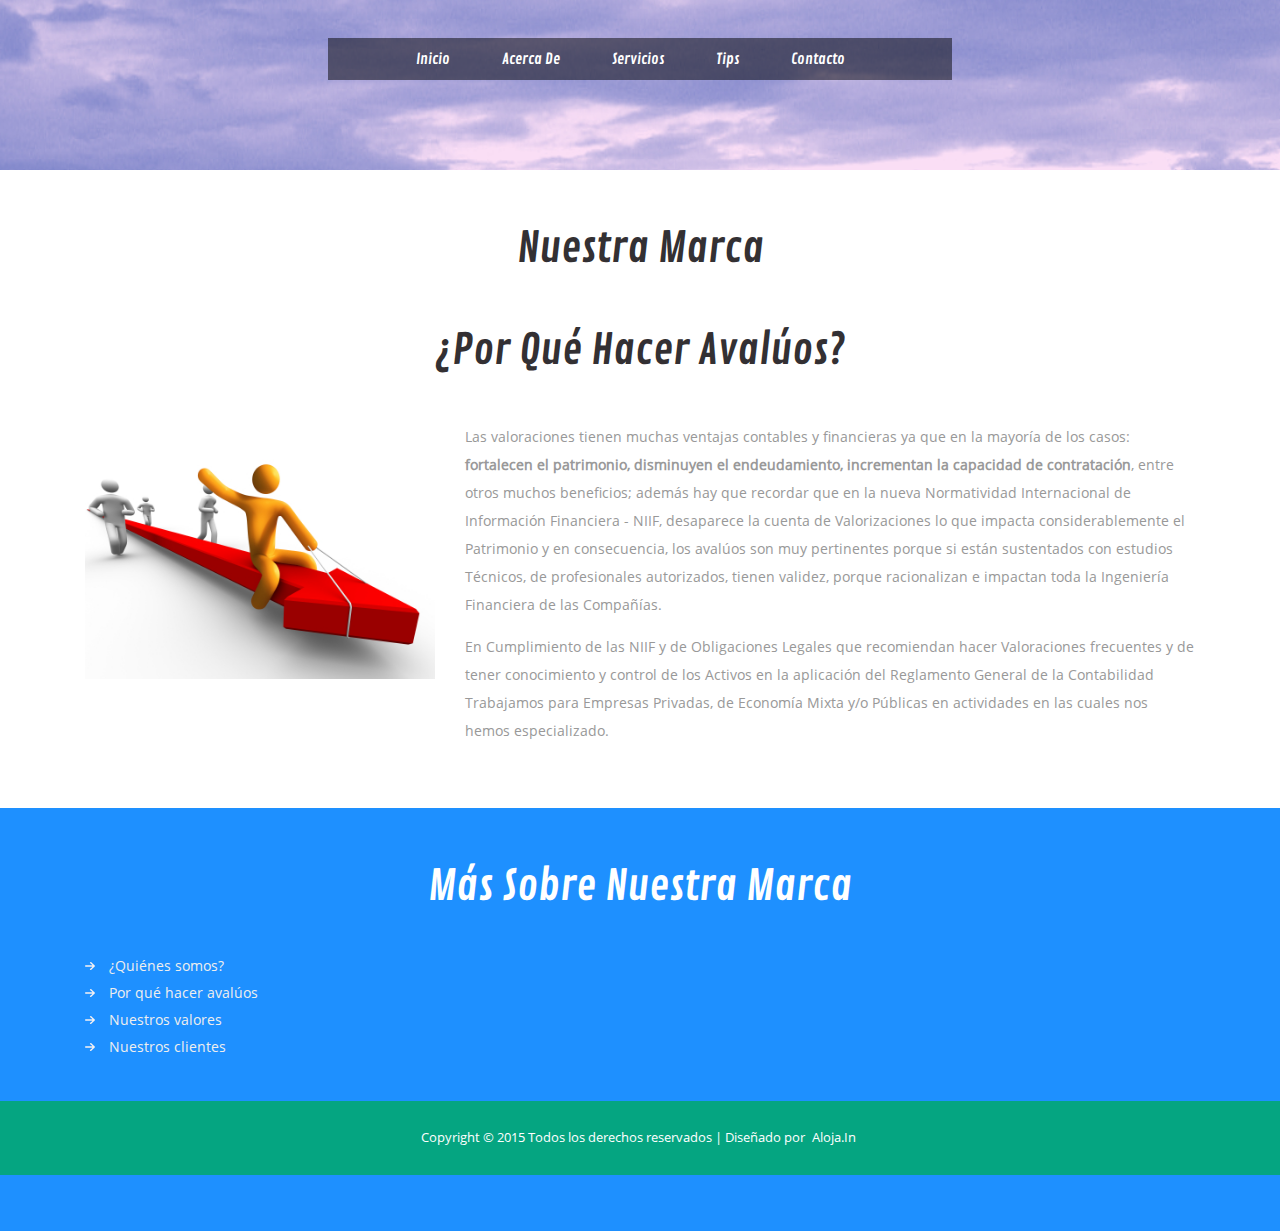
==== avaluos.html @ 88e4b53f "ingenieria financiera 9 febrero 2017" ====
<!--
Au<!--
Author: Felipe Orozco
Author e-mail: felipe@aloja.in
-->
<!DOCTYPE HTML>
<html>
<head>
<title>Avaluos e Ingenieria Financiera | Nuestra Marca :: Sitio Web</title>
<link href="css/bootstrap.css" rel="stylesheet" type="text/css" media="all">
<link href="css/style.css" rel="stylesheet" type="text/css" media="all" />
<meta name="viewport" content="width=device-width, initial-scale=1">
<meta http-equiv="Content-Type" content="text/html; charset=utf-8" />
<meta name="keywords" content="Avaluos, Ingenieria, Financiera, Avaluo, Avalúos, Avalúo, avalúo, avaluo,
Smartphone Compatible web template, free webdesigns for Nokia, Samsung, LG, SonyErricsson, Motorola web design" />
<script type="application/x-javascript"> addEventListener("load", function() { setTimeout(hideURLbar, 0); }, false); function hideURLbar(){ window.scrollTo(0,1); } </script>
<script src="js/jquery-1.8.3.min.js"></script>
<!---- start-smoth-scrolling---->
<script type="text/javascript" src="js/move-top.js"></script>
<script type="text/javascript" src="js/easing.js"></script>
 <script type="text/javascript">
		jQuery(document).ready(function($) {
			$(".scroll").click(function(event){		
				event.preventDefault();
				$('html,body').animate({scrollTop:$(this.hash).offset().top},1200);
			});
		});
	</script>
<!---End-smoth-scrolling---->
</head>
<body>
	<div class="header">
		<div class="container">
			<div class="header-top">
				<div class="logo">
					<a href="index.html"><br></a>
				</div>
				<div class="top-menu">
					<span class="menu"><img src="images/nav.png" alt=""/> </span>
							<style type="text/css">
			
			* {
				margin:0px;
				padding:0px;
			}
			
			#header {
				margin:auto;
				width:500px;
				font-family:Arial, Helvetica, sans-serif;
			}
			
			ul, ol {
				list-style:none;
			}
			
			.nav {
				width:500px; /*Le establecemos un ancho*/
				margin:0 auto; /*Centramos automaticamente*/
			}
 
			.nav > li {
				float:left;
			}
			
			.nav li a {
				background-color:rgba(0,0,0,0);
				text-decoration:none;
				padding:10px 12px;
				display:block;
			}
			
			.nav li a:hover {
				background-color:rgba(0,0,0,0);
			}
			
			.nav li ul {
				display:none;
				position:absolute;
				min-width:140px;
			}
			
			.nav li:hover > ul {
				display:flex;
			}
			
			.nav li ul li {
				position:relative;
			}
			
			.nav li ul li ul {
				right:-140px;
				top:0px;
			}
			
		</style>		
			<nav style="background-color: rgba(0,0,0,0.5)"> <!-- Aqui estamos iniciando la nueva etiqueta nav -->
				<ul class="nav">
					<li><a href="index.html">Inicio</a></li>
					<li><a href="nosotros.html">Acerca de</a>
						<ul style="background-color: rgba(0,0,0,0.5)">
							<li><a href="nosotros.html">¿Quiénes somos?</a></li>
							<li><a href="avaluos.html">Por qué hacer avalúos</a></li>
							<li><a href="valores.html">Nuestros valores</a></li>
							<li><a href="clientes.html">Nuestros clientes</a>
							</li>
						</ul>
					</li>
					<li><a href="">Servicios</a>
						<ul style="background-color: rgba(0,0,0,0.5)">
							<li><a href="inmuebles.html">Avalúo de bienes inmuebles</a></li>
							<li><a href="NIIF.html">Avalúos bajo NIIF</a></li>
							<li><a href="tangibles.html">Avalúo de tangibles</a></li>
							<li><a href="intangibles.html">Avalúo de intangibles</a></li>
							<li><a href="consultoria.html">Asesoría y consultoría en Ingeniería financiera</a></li>
						</ul>
					</li>
					<li><a href="tips.html">Tips</a></li>
					<li><a href="contact.html">Contacto</a></li>
				</ul>
			</nav>
				</div>	
				<!--script-nav-->
						 <script>
						 $("span.menu").click(function(){
						 $(".top-menu ul").slideToggle("slow" , function(){
						 });
						 });
						 </script>
					<div class="clearfix"></div>
				</div>
				</div>
					 <!-- Slider-starts-Here -->
	 <script src="js/responsiveslides.min.js"></script>
	 <script>
		$(function () {
		  $("#slider").responsiveSlides({
			auto:true,
			nav: false,
			speed: 500,
			namespace: "callbacks",
			pager:true,
		  });
		});
		
	   </script>
	<div class="banner">		  			
		<div class="bnr2">						  
	   </div>			 
</div>
	 </div>
	<!--services-->
		<div class="content">
			<div class="services">
				<div class="container">
					<h3>Nuestra Marca</h3>	
				</div>	
			</div>	
				<div class="professional">
					<div class="container">
						<h3>¿Por qué hacer avalúos?</h3>
							<div class="professional-grids">
   								 <div class="col-md-4 professional-grid">
								<img src="images/s6.jpg" class="img-responsive" alt="" />
   								</div>
   							<div class="col-md-8 professional-grid1">
   								<h4></h4>
   								<p>Las valoraciones tienen muchas ventajas contables y financieras ya que en la mayoría de los casos: <strong>fortalecen el patrimonio, disminuyen el  endeudamiento, incrementan la capacidad de contratación</strong>, entre otros muchos beneficios; además hay que recordar que en la nueva Normatividad Internacional de Información Financiera - NIIF, desaparece la cuenta de Valorizaciones lo que impacta considerablemente el Patrimonio y en consecuencia, los avalúos son muy pertinentes porque si están sustentados con estudios Técnicos, de profesionales autorizados, tienen validez, porque racionalizan e impactan toda la Ingeniería Financiera de las Compañías.</p>
   								<p>En Cumplimiento de las NIIF y de Obligaciones Legales que recomiendan hacer Valoraciones frecuentes y de tener conocimiento y control de los Activos en la aplicación del Reglamento General de la Contabilidad Trabajamos para  Empresas Privadas, de Economía Mixta y/o Públicas en actividades en las cuales nos hemos especializado.</p>
   							</div>
   					<div class="clearfix"> </div>
   				</div>
   			</div>	
		</div>	
		<div class="service-list">
			<div class="container">
				<h3>Más sobre nuestra marca</h3>
					<div class="service-grids">
						<div class="col-md-4 ser-list">
						<ul>
							<li><a href="nosotros.html">¿Quiénes somos?</a></li>
							<li><a href="avaluos.html">Por qué hacer avalúos</a></li>
							<li><a href="valores.html">Nuestros valores</a></li>
							<li><a href="clientes.html">Nuestros clientes</a>
						</ul>
						<div class="clearfix"></div>
					</div>
				</div>
			</div>
			<br>
			<br>
				<!--footer-->
					<div class="footer-section">
						<div class="container">
							<div class="footer-top">
								<p>Copyright &copy; 2015 <span></span> Todos los derechos reservados | Diseñado por <a href="http://aloja.in">Aloja.in</a></p>
							</div>
							<script type="text/javascript">
						$(document).ready(function() {
							/*
							var defaults = {
					  			containerID: 'toTop', // fading element id
								containerHoverID: 'toTopHover', // fading element hover id
								scrollSpeed: 1200,
								easingType: 'linear' 
					 		};
							*/
							
							$().UItoTop({ easingType: 'easeOutQuart' });
							
						});
					</script>
				<a href="#" id="toTop" style="display: block;"> <span id="toTopHover" style="opacity: 1;"> </span></a>
				</div>
			</div>
</body>
</html>
---- css/style.css ----
/*--
Author: W3layouts
Author URL: http://w3layouts.com
License: Creative Commons Attribution 3.0 Unported
License URL: http://creativecommons.org/licenses/by/3.0/
--*/
@font-face {
    font-family: 'ContrailOne-Regular';
    src:url(../fonts/ContrailOne-Regular.ttf) format('truetype');
}
@font-face {
    font-family: 'OpenSans-Regular';
    src:url(../fonts/OpenSans-Regular.ttf) format('truetype');
}
body a{
    transition:0.5s all;
	-webkit-transition:0.5s all;
	-moz-transition:0.5s all;
	-o-transition:0.5s all;
	-ms-transition:0.5s all;
}
input[type="button"]{
	transition:0.5s all;
	-webkit-transition:0.5s all;
	-moz-transition:0.5s all;
	-o-transition:0.5s all;
	-ms-transition:0.5s all;
}

h1,h2,h3,h4,h5,h6{
	padding:0 0;
	margin:0 0;
}
p{
	padding:0 0;
	margin:0 0;
}
ul{
	padding:0 0;
	margin:0 0;	
}
body{
	padding:0 0;
	margin:0 0; 
	font-family: 'OpenSans-Regular'
}
.header {
    position: relative;
}
.header-top {
    position: absolute;
    z-index: 99;
    top: 2%;
    left: 8%;
	width: 84%;
}
.logo {
  float: left;
  width: 21%;
}
.logo a {
    font-size: 4em;
    text-decoration: none;
    text-transform: capitalize;
    color: #fff;
    font-family: 'ContrailOne-Regular';
}
.top-menu {
   float:left;
   margin-top: 2.5em;
   width: 58%;
   margin-right: 5%;
 }
 .btn-default:hover, .btn-default:focus, .btn-default.focus, .btn-default:active, .btn-default.active, .open > .dropdown-toggle.btn-default {
    background-color: inherit;
    border: none;
  outline:none;
}

.top-menu ul li {
  display: inline-block;
  margin: 0 1em;
 }
.top-menu ul li a:hover {
	color: #05a581;
}
span.menu {
  display: none;
}
.top-menu ul li  a{
  text-transform: capitalize;
  font-size: 1.1em;
  color: #fff;
  text-decoration: none;
  font-family: 'ContrailOne-Regular';
}
.top-menu ul li a.active {
  color: #05a581;
}
.search{
	float: right;
    position: relative;
    width: 17%;
    border:none;
    margin: 30px 0em 0 0;
}
.search input[type="text"] {
	outline: none;
	padding:6px 15px 6px 9px;
	background: none;
	width: 84%;
	border: none;
	font-size:1em;
	color:#333033;	
	float: left;
	background:#fff;
}
.search input[type="submit"] {
	width: 39px;
    height: 32px;
    background: url(../images/search.png) 1px 3px no-repeat;
    padding: 0px 1px;
    border: none;
    cursor: pointer;
    position: absolute;
    outline: none;
    top: 0px;
    right: 0px;
    background-color: #05a581;
}
/*--- slider-css --*/
.banner1{
	background:url(../images/bnr1.jpg) no-repeat 0px 0px;
	background-size:cover;
	min-height:750px;
}
.banner2{
	background:url(../images/bnr2.jpg) no-repeat 0px 0px;
	background-size:cover;
	min-height:750px;
}
.banner3{
	background:url(../images/bnr3.jpg) no-repeat 0px 0px;
	background-size:cover;
	min-height:750px;
}
.slider {
	position: relative;
}
.rslides {
  position: relative;
  list-style: none;
  overflow: hidden;
  width: 100%;
  padding: 0;
  margin: 0;
  }
.rslides div.slid {
  -webkit-backface-visibility: hidden;
  width: 100%;
  left: 0;
  top: 0;
  }
.rslides img {
  display: block;
  height: auto;
  float: left;
  width: 100%;
  border: 0;
  }
.caption{
	width: 100%;
	margin-top:16em;
}
.caption {
    text-align: center;
    width: 50%;
    margin: 24em auto 0;
}
.caption h3{
    font-size: 3em;
    text-transform: capitalize;
    color: #fff;
    font-family: 'ContrailOne-Regular';
}
.caption p{
	font-size: 1.1em;
    color: #fff;
    line-height: 1.8em;
    padding: 1em 0 2em;
}
.callbacks_tabs a:after {
	content: "\f111";
	font-size: 0;
	font-family: FontAwesome;
	visibility: visible;
	display: block;
	height: 15px;
	width: 15px;
	display: inline-block;
     border-radius: 50%;
	-webkit-border-radius: 50%;
	-moz-border-radius: 50%;
	-o-border-radius: 50%;
	-ms-border-radius: 50%;
	background:#fff;
	border:2px solid#fff;
}
.callbacks_here a:after{
	background:#05a581;
}
.callbacks_tabs a{
	visibility:hidden;
}
.callbacks_tabs li{
	display:inline-block;
	
}
ul.callbacks_tabs.callbacks1_tabs {
	position: absolute;
	bottom: 50px;
	z-index: 999;
	left: 47%;
}
a.button {
    font-size: 1em;
    padding: 0.5em 1em;
    color: #fff;
    text-decoration: none;
    background: #05a581;
	text-transform: capitalize;
}
a.button:hover {
    background: #fff;
    color: #000;
}
.incredible {
    padding: 4em 0;
    text-align: center;
}
.incredible h3 {
    font-size: 3em;
    text-transform: capitalize;
    color: #333033;
   font-family: 'ContrailOne-Regular';
}
.incredible-grids {
    margin-top: 3em;
}
.incredible-grid h4{
	font-size:1.5em;
	text-transform:capitalize;
	margin:0.5em 0; 
	color:#333033;
	font-family: 'ContrailOne-Regular';
}
.incredible-grid p {
    font-size: 1em;
	line-height:1.8em;
	color: #777;
}
.training {
    padding: 0em 0 4em;
}
.training h3 {
    font-size: 3em;
    text-transform: capitalize;
    color: #333033;
   font-family: 'ContrailOne-Regular';
    margin-bottom: 0.5em;
}
.training-grid p {
    font-size: 1em;
	line-height:1.8em;
	color: #777;
	margin-top: 1em;
}
/*--clients--*/
.models {
  padding: 4em 0;
  text-align: center;
    background: #eee;
}
#flexiselDemo1, #flexiselDemo2, #flexiselDemo3 {
	display: none;
}
.clients {
  margin-top: 2em;
}
.models h3 {
	font-size: 3em;
    text-transform: capitalize;
    color: #333033;
	font-family: 'ContrailOne-Regular';
}
.nbs-flexisel-container {
	position: relative;
	max-width: 100%;
}
.nbs-flexisel-ul {
	position: relative;
	width: 9999px;
	margin: 0px;
	padding: 0px;
	list-style-type: none;
	text-align: center;
}
.nbs-flexisel-inner {
	overflow: hidden;
}
.nbs-flexisel-item {
	float: left;
	margin: 0px;
	padding: 0px;
	cursor: pointer;
	position: relative;
	line-height: 0px;
}
.nbs-flexisel-item > img {
	
	cursor: pointer;
	position: relative;
     width:100%;
	height:100%;
}
.event {
    padding:4em 0;
}
.event h3 {
    font-size: 3em;
    text-transform: capitalize;
    color: #333033;
	font-family: 'ContrailOne-Regular';
    margin-bottom: 0.5em;
}
.event-grid p {
    font-size: 1em;
	line-height:1.8em;
	color: #777;
	margin-top: 1em;
}
.specials-section {
  padding: 4em 0;
  background: #222;
}
.specials-section h3 {
	font-size: 3em;
    text-transform: capitalize;
    color: #fff;
	font-family: 'ContrailOne-Regular';
    margin-bottom: 0.5em;
}
.specialsl li {
  list-style: none;
}
.specials1 p {
  font-size: 1em;
  line-height: 2em;
  color: #999;
}
.specials1 ul li{
  list-style-type: none;
   padding: 0.3em 0;
}
.specials1 p a {
    color: #eee;
}
.specials1 ul li  a{
  font-size: 0.965em;
  text-decoration: none;
  line-height: 1.8em;
  color: #999;
  list-style: none;
  padding: 6px 24px;
  background: url(../images/list-arrow.png) no-repeat 0px 10px;
  text-transform: capitalize;
}
.specials1 ul li a:hover {
  color:#05a581;
}
.footer-section{
	padding:2em 0;
	text-align:center;
	background: #05a581;
}
.footer-top p {
	font-size: 0.9em;
	color: #fff;
	font-weight: 400;
}
.footer-top  a {
	font-size: 1em;
	color:#fff;
	font-weight: 400;
	text-transform: capitalize;
}
.footer-top a:hover {
	color: #1B1B1B;
}
.footer-top a {
	margin: 0 0.3em
}
#toTop {
	display: none;
	text-decoration: none;
	position: fixed;
	bottom: 10px;
	right: 10px;
	overflow: hidden;
	width: 48px;
	height: 48px;
	border: none;
	text-indent: 100%;
	background: url("../images/move-top.png") no-repeat 0px 0px;
}
.bnr2 {
    background: url(../images/bnr1.jpg) no-repeat 0px 0px;
    background-size: cover;
    min-height: 170px;
}
/**about**/
.about-section {
  padding: 4em 0;
}
.about-header h3 {
  font-size: 3em;
    text-transform: capitalize;
    color: #333033;
    font-family: 'ContrailOne-Regular';
	margin-bottom: 0.3em;
}
.about-header p {
  font-size: 1.2em;
  color: #555;
 line-height:1.8em;
}
.about-header {
  text-align: center;
  margin-bottom: 2em;
}
.about h4 {
    font-size: 1.5em;
    text-transform: capitalize;
    margin: 0.5em 0;
    color: #333033;
    font-family: 'ContrailOne-Regular';
  }
.about p {
  font-size: 1em;
  color: #999;
  line-height: 1.8em;
}
.team2 {
  padding: 2em 0;
}
.testimonials {
  padding: 4em 0;
  text-align: center;
  background: #8B75AF;
 }
.testimonials h3 {
  font-size: 3em;
    text-transform: capitalize;
    color: #fff;
    font-family: 'ContrailOne-Regular';
	margin-bottom: 0.3em;
}
.testimonials h4 {
  font-size: 1.5em;
    text-transform: capitalize;
    margin: 0.5em 0;
    color: #fff;
    font-family: 'ContrailOne-Regular';
	text-align: right;
}
.testimonials p {
  font-size: 1em;
  color: #ECE5E5;
  line-height: 1.8em;
  background: url(../images/quote.png) no-repeat 5px 0px;
  padding-left: 2em;
}
.test-grids {
  margin-top: 3em;
}
.services {
  padding: 4em 0;
  text-align: center;
 }
.services h3 {
    font-size: 3em;
    text-transform: capitalize;
    color: #333033;
    font-family: 'ContrailOne-Regular';
}
.services p {
  font-size: 1em;
  color: #eee;
  line-height: 1.8em;
}
.services h4 {
    font-size: 1.5em;
    text-transform: capitalize;
    margin: 0.6em 0 0.4em;
    color: #fff;
    font-family: 'ContrailOne-Regular';
  }
.services-grids {
  margin-top: 3em;
}
.ser1 {
  background:#05a581;
  padding: 2em;
}
.ser1:hover {
  background: #1E90FF;
}
.professional{
	padding:0em 0 4em ;
}
.professional h3 {
    font-size: 3em;
    text-transform: capitalize;
    color: #333033;
    font-family: 'ContrailOne-Regular';
    text-align: center;
}
.professional-grid1 h4 {
  	font-size: 1.5em;
    text-transform: capitalize;
    color: #000;
    font-family: 'ContrailOne-Regular';
}
.professional-grid1 p {
  font-size: 1em;
  padding: .5em 0;
  color: #999;
  line-height: 2em;
 }
.professional-grids {
  margin-top: 3em;
}
.service-list {
  padding: 4em 0;
  background-color: #1E90FF;
}
.service-list h3 {
   font-size: 3em;
    text-transform: capitalize;
    color: #fff;
    font-family: 'ContrailOne-Regular';
    text-align: center;
}
.ser-list ul li{
 list-style-type: none;
}
.ser-list ul li a {
  color: #eee;
  font-size: 0.965em;
  padding: 6px 24px;
  background: url(../images/list-arrow.png) no-repeat 0px 10px;
  line-height:2em;
  text-decoration:none;
 }
.ser-list ul li a:hover {
    color: #000;
}
.service-grids {
  margin-top: 3em;
}
/*-- services --*/
/*-- racing --*/
.racing-section{
	padding:4em 0;
	text-align: center;
}
.racing-section h3 {
    font-size: 3em;
    text-transform: capitalize;
    color: #333033;
    font-family: 'ContrailOne-Regular';
      margin-bottom: .5em;
}
.racing-grid {
  padding: 1em;
}
a.mask {
  text-decoration: none;
  overflow: hidden;
  display: block;
}
img.zoom-img {
  -webkit-transform: scale(1, 1);
  -webkit-transition-timing-function: ease-out;
  -webkit-transition-duration: 250ms;
  -moz-transform: scale(1, 1);
  -moz-transition-timing-function: ease-out;
  -moz-transition-duration: 250ms;
}
img.zoom-img:hover {
  -webkit-transform: scale(1.1);
  -webkit-transition-timing-function: ease-out;
  -webkit-transition-duration: 750ms;
  -moz-transform: scale(1.1);
  -moz-transition-timing-function: ease-out;
  -moz-transition-duration: 750ms;
  overflow: hidden;
}
/*-- racing --*/
/*-- Typography --*/
h3.tittle {
    font-size: 3em;
    text-transform: capitalize;
    color: #333033;
    font-family: 'ContrailOne-Regular';
    margin-bottom: .5em;
    text-align:center;
}
.typo {
  padding: 4em 0;
}
.show-grid [class^=col-] {
    background: #fff;
  text-align: center;
  margin-bottom: 10px;
  line-height: 2em;
  border: 10px solid #f0f0f0;
}
.show-grid [class*="col-"]:hover {
  background: #e0e0e0;
}
.grid_3{
	margin-bottom:2em;
}
.xs h3, h3.m_1{
	color:#000;
	font-size:1.7em;
	font-weight:300;
	margin-bottom: 1em;
}
.grid_3 p{
  color: #777;
  font-size: 0.85em;
  margin-bottom: 1em;
  font-weight: 300;
}
.grid_4{
	background:none;
	margin-top:50px;
}
.label {
  font-weight: 300 !important;
  border-radius:4px;
}  
.grid_5 a {
  background: none;
  padding: 2em 0;
  text-decoration: none;
}
.grid_5 h3, .grid_5 h2, .grid_5 h1, .grid_5 h4, .grid_5 h5{
	margin-bottom:1em;
}
.table > thead > tr > th, .table > tbody > tr > th, .table > tfoot > tr > th, .table > thead > tr > td, .table > tbody > tr > td, .table > tfoot > tr > td {
  border-top: none !important;
}
.tab-content > .active {
  display: block;
  visibility: visible;
}
/*--//Typography --*/
/*contacts*/
.mail {
  padding: 4em 0;
}
.mail  h3 {
	font-size: 3em;
    text-transform: capitalize;
    color: #333033;
    font-family: 'ContrailOne-Regular';
    text-align: center;
}
.map iframe {
  width: 100%;
  min-height: 400px;
  border: none;
}
.mail-grids {
  margin-top: 2em;
}
.map {
  margin-top: 3em;
}
.mail-grid-left h3{
  font-size: 3em;
  text-transform: capitalize;
  color: #333033;
  font-family: 'ContrailOne-Regular';
  text-align: left;
  margin-bottom: .4em;
}
.mail-grid-left h4{
	font-size: 1.5em;
    text-transform: capitalize;
    color: #000;
    font-family: 'ContrailOne-Regular';
}
.mail-grid-left p{
   color: #999;
  font-size: 1em;
  margin: 0.5em 0;
  line-height: 1.5em;
}
.mail-grid-left p a{
	color: #000000;
}
.mail-grid-left p span{
	display:block;
}
.contact-form form {
  text-align: right;
}
.contact-form input[type="text"] {
  width: 100%;
  color: #555;
  background: none;
  outline: none;
  font-size: 1em;
  padding: .5em;
  margin-bottom: 1em;
  border: solid 1px #D5D4D4;
  -webkit-appearance: none;
}
.contact-form textarea {
  resize: none;
  width: 100%;
  color: #898888;
  font-size: 1em;
  outline: none;
  padding: .5em;
  border: solid 1px #D5D4D4;
  min-height: 240px;
  -webkit-appearance: none;
}
.contact-form input[type="submit"] {
  border: none;
  outline: none;
  color: #FFF;
  padding: .5em 1.5em;
  font-size: 1em;
    margin: 0.5em 0 0 0;
  -webkit-appearance: none;
  background: #8C74B0;
 }
.contact-form input[type="submit"]:hover{
	background:#05a581;
	  transition: 0.5s all;
  -webkit-transition: 0.5s all;
  -o-transition: 0.5s all;
  -moz-transition: 0.5s all;
  -ms-transition: 0.5s all;
}
.event-grids {
    text-align: center;
    margin: auto;
    width: 50%;
}
/**Responsive*/
@media (max-width:1440px){
ul.callbacks_tabs.callbacks1_tabs {
    bottom: 80px;
}
.banner1 {
  min-height: 680px;
}
.banner2 {
  min-height: 680px;
}
.banner3 {
  min-height: 680px;
}
.caption {
  margin: 20em auto 0;
}
}
@media (max-width: 1366px){
.banner1 {
    min-height: 650px;
}
.banner2 {
    min-height: 650px;
}
.banner3 {
    min-height: 650px;
}
.caption {
    margin: 19em auto 0;
}
}
@media (max-width: 1280px){
.banner1 {
    min-height: 613px;
}
.banner2 {
    min-height: 613px;
}
.banner3 {
    min-height: 613px;
}
.caption {
    margin: 17em auto 0;
}
.logo {
    width: 21%;
}
.top-menu {
    width: 58%;
}
}
@media (max-width: 1024px){
.logo {
    width: 21%;
}
.top-menu {
    width: 58%;
    margin-right: 3%;
}
.banner1 {
    min-height: 495px;
}
.banner2 {
    min-height: 495px;
}
.banner3 {
    min-height: 495px;
}
.search input[type="text"] {
   font-size: 0.965em;
}
.caption h3,.incredible h3,.training h3,.models h3,.event h3,.specials-section h3,.about-header h3,.testimonials h3,.services h3,.professional h3,.service-list h3,.racing-section h3,h3.tittle,.mail h3,.mail-grid-left h3 {
    font-size: 2.5em;
}
.incredible-grid h4,.about h4,.testimonials h4,.services h4,.professional-grid1 h4,.mail-grid-left h4 {
    font-size: 1.4em;
}
.search input[type="text"] {
    width: 73%;
}
.incredible-grid p,.training-grid p,.event-grid p,.about p,.testimonials p,.services p,.professional-grid1 p,.mail-grid-left p {
    font-size: 0.965em;
}
.caption p,.about-header p {
    font-size: 1em;
}
.caption {
    margin: 11em auto 0;
}
.testimonials p {
  padding-left: 2.5em;
  background: url(../images/quote.png) no-repeat 1px 0px;
}
.ser-list ul li a {
  padding: 6px 16px;
}
.bnr2 {
   min-height: 120px;
}
}
@media (max-width: 991px){
.logo a {
    font-size: 3em;
}
span.menu{
	display: block;
	text-align: center;
	cursor: pointer;
	position: relative;
}
.top-menu ul{
	display: none;
	position:absolute;
	width: 100%;
	z-index: 9999;
	left: 0%;
	margin:0.7em 0em;
	background:rgba(29, 28, 24, 0.93);
	border:0;
}
.top-menu span.menu{
	display: block;
}
.top-menu ul li{
	display: block;
	float:none;
	text-align: center;
}
.top-menu ul li a{
	color:#fff;
	display:block;
	margin:0;
	background:none;
	border:none;
	padding:0.4em;
	font-size:1em;
}
.top-menu {
    float: left;
    margin-top: 1em;
    margin-top: 1em;
	width: 58%;
    margin-right: 3%;
}
.search {
   width: 25%;
   margin: 14px 0em 0 0;
}
.search input[type="text"] {
    width: 76%;
}
.caption h3, .incredible h3, .training h3, .models h3, .event h3, .specials-section h3, .about-header h3, .testimonials h3, .services h3, .professional h3, .service-list h3, .racing-section h3, h3.tittle, .mail h3, .mail-grid-left h3 {
    font-size: 2em;
}
.caption {
    width: 75%;
}
ul.callbacks_tabs.callbacks1_tabs {
    bottom: 45px;
    left: 45%;
}
.banner1 {
    min-height: 371px;
}
.banner2 {
    min-height: 371px;
}
.banner3 {
    min-height: 371px;
}
.caption {
    margin: 9em auto 0;
}
.incredible,.models,.event,.specials-section,.about-section,.testimonials,.services,.service-list,.racing-section,.typo,.mail {
    padding: 3em 0;
}
.training {
    padding: 0em 0 3em;
}
.incredible-grid {
    float: left;
    width: 25%;
}
.incredible-grid h4, .about h4, .testimonials h4, .services h4, .professional-grid1 h4, .mail-grid-left h4 {
    font-size: 1.3em;
}
.incredible-grid p, .training-grid p, .event-grid p, .about p, .testimonials p, .services p, .professional-grid1 p, .mail-grid-left p,.specials1 p {
    font-size: 0.95em;
}
.training-grid {
    width: 33.3%;
    float: left;
}
.event-grid {
    float: center;
    width: 33.3%;
}
.specials1 {
    float: left;
    width: 50%;
}
.specials1:nth-child(3) {
    margin-top:1em;
}
.specials1:nth-child(4) {
    margin-top:1em;
}
.about-grid {
    float: left;
    width: 33.3%;
}
.team {
    float: left;
    width: 50%;
}
.bnr2 {
    min-height: 95px;
}
.test-grid {
    float: left;
    width: 25%;
}
.services-grid {
    float: left;
    width: 33.3%;
}
.professional-grid {
    float: left;
    width: 40%;
}
.professional-grid1 {
    float: left;
    width: 60%;
}
.professional {
    padding: 0em 0 3em;
}
.ser-list {
    float: left;
    width: 33.3%;
}
.racing-grid {
    float: left;
    width: 33.3%;
}
.label {
    padding: .2em .6em .3em;
    font-size: 60%;
}
.pagination {
    margin: 12px 0;
}
.map iframe {
    width: 100%;
    min-height: 342px;
}
.mail-grid-left {
    float: left;
    width: 50%;
}
.contact-form {
    float: left;
    width: 50%;
}
.contact-form input[type="submit"] {
    font-size: 0.965em;
}
.contact-form textarea {
   font-size: 0.965em;
    min-height: 210px;
}
.contact-form input[type="text"] {
    font-size: 0.965em;
}
}
@media (max-width: 640px){
.logo a {
    font-size: 2.5em;
}
.top-menu {
   width: 58%;
   margin-right: 1%;
}
.search {
    width: 27%;
}
.search input[type="text"] {
    width: 72%;
}
.caption h3, .incredible h3, .training h3, .models h3, .event h3, .specials-section h3, .about-header h3, .testimonials h3, .services h3, .professional h3, .service-list h3, .racing-section h3, h3.tittle, .mail h3, .mail-grid-left h3 {
    font-size: 1.6em;
}
.caption p, .about-header p {
    font-size: 0.95em;
}
a.button {
    font-size: 0.95em;
}
ul.callbacks_tabs.callbacks1_tabs {
    left: 43%;
	bottom: 30px;
}
.caption {
    margin: 6em auto 0;
}
.banner1 {
    min-height: 310px;
}
.banner2 {
    min-height: 310px;
}
.banner3 {
    min-height: 310px;
}
.incredible-grid {
    float: left;
    width: 50%;
}
.incredible-grid:nth-child(3) {
    margin-top: 1em;
}
.incredible-grid:nth-child(4) {
    margin-top: 1em;
}
.incredible-grids,.services-grids,.test-grids,.professional-grids,.service-grids,.map {
    margin-top: 2em;
}
.incredible-grid h4, .about h4, .testimonials h4, .services h4, .professional-grid1 h4, .mail-grid-left h4 {
    font-size: 1.2em;
}
.specials1 ul li a {
    font-size: 0.95em;
}
.bnr2 {
    min-height: 80px;
}
.about-grid {
    width: 100%;
}
.about-grid img {
    margin: 0 auto;
}
.about-grid:nth-child(2) {
  margin-top:1em;
}
.about-grid:nth-child(3) {
  margin-top:1em;
}
.test-grid {
    float: left;
    width: 50%;
}
.test-grid:nth-child(3) {
  margin-top:1em;
 }
 .test-grid:nth-child(4) {
  margin-top:1em;
 }
.about-grids {
    text-align: center;
}
.service-list h3 {
    text-align: left;
    margin: 0 19px;
}
.ser1 {
    background: #05a581;
    padding: 1em;
}
.professional-grid {
    width: 100%;
}
.professional-grid img {
    margin: 0 auto;
}
.professional-grid1 {
    width: 100%;
	text-align:center;
}
.professional-grid1{
	margin-top:1em;
}
.ser-list {
    width: 100%;
}
.ser-list:nth-child(2) {
   margin-top:1em;
}
.ser-list:nth-child(3) {
    margin-top:1em;
}
.ser-list ul li a {
    font-size: 0.95em;
}
.label {
    padding: .2em .6em .3em;
    font-size: 50%;
}
.pagination-lg > li > a, .pagination-lg > li > span {
    padding: 10px 16px;
    font-size: 9px;
}
.contact-form textarea {
    font-size: 0.95em;
    min-height: 190px;
}
.contact-form input[type="text"] {
    font-size: 0.95em;
}
.contact-form input[type="submit"] {
    font-size: 0.95em;
	padding: .5em 1em;
}
.map iframe {
    width: 100%;
    min-height: 300px;
}
}
@media (max-width: 480px){
.top-menu {
    width: 58%;
    margin-right: 1%;
    margin-top: 0.3em;
}
.header-top {
    top: 10%;
    left: 3%;
    width: 94%;
}
.logo a {
    font-size: 2em;
}
.search {
    margin: 4px 0em 0 0;
}
.logo {
    width: 21%;
}
.top-menu {
    width: 45%;
    margin-right: 0%;
    margin-top: 0.3em;
}
.search input[type="text"] {
    width: 67%;
}
.search input[type="text"] {
    font-size: 0.8em;
    padding: 8px 8px;
}
.caption {
    width: 95%;
}
.caption h3, .incredible h3, .training h3, .models h3, .event h3, .specials-section h3, .about-header h3, .testimonials h3, .services h3, .professional h3, .service-list h3, .racing-section h3, h3.tittle, .mail h3, .mail-grid-left h3 {
    font-size: 1.4em;
}
a.button {
    font-size: 0.92em;
	padding: 0.5em 0.5em;
}
.caption p, .about-header p {
    font-size: 0.92em;
}
.caption p {
    padding: 0.5em 0 0.8em;
}
ul.callbacks_tabs.callbacks1_tabs {
    left: 43%;
    bottom:25px;
}
.banner1 {
    min-height: 280px;
}
.banner2 {
    min-height: 280px;
}
.banner3 {
    min-height: 280px;
}
.incredible, .models, .event, .specials-section, .about-section, .testimonials, .services, .service-list, .racing-section, .typo, .mail {
    padding: 2em 0;
}
.incredible-grid p, .training-grid p, .event-grid p,.specials1 p, .about p, .testimonials p, .services p, .professional-grid1 p, .mail-grid-left p {
    font-size: 0.92em;
}
.training-grid {
    width: 100%;
}
.training-grid img{
	margin:0 auto;
}
.training-grids {
    text-align: center;
}
.training-grid:nth-child(2) {
    margin-top: 1em;
}
.training-grid:nth-child(3) {
    margin-top: 1em;
}
.training {
    padding: 0em 0 2em;
}
.event-grid {
    width: 100%;
}
.professional {
    padding: 0em 0 2em;
}
.event-grid img{
  margin:0 auto;
}
.testimonials p {
    padding-left: 2.2em;
}
.incredible-grids,.clients, .services-grids, .test-grids, .professional-grids, .service-grids, .map {
    margin-top: 1em;
}
.event-grid:nth-child(2) {
    margin-top: 1em;
}
.event-grid:nth-child(3) {
    margin-top: 1em;
}
.event-grids {
    text-align: center;
}
.specials1 {
    float: left;
    width: 100%;
}
.specials1:nth-child(2) {
     margin-top: 1em;
}
.services-grid {
    width: 100%;
}
.services-grid:nth-child(2) {
     margin-top: 1em;
}
.services-grid:nth-child(3) {
     margin-top: 1em;
}
.grid_4 {
    margin-top: 22px;
}
.typo h1 {
    font-size: 29px;
}
.typo h2 {
    font-size: 27px;
}
.mail-grid-left {
    width: 100%;
	padding: 0;
}
.contact-form {
    width: 100%;
    margin-top: 1em;
	padding: 0;
}
}
@media (max-width: 320px){
.search {
    display: none;
}
.logo {
    width: 21%;
}
.banner1 {
    background: url(../images/bnr1.jpg) no-repeat -205px 0px;
    background-size: cover;
}
.banner2 {
    background: url(../images/bnr2.jpg) no-repeat -205px 0px;
    background-size: cover;
}
.banner3 {
    background: url(../images/bnr3.jpg) no-repeat -205px 0px;
    background-size: cover;
}
ul.callbacks_tabs.callbacks1_tabs {
    left: 38%;
    bottom: 13px;
}
.header-top {
    top: 6%;
}
span.menu {
   text-align: right;
}
.incredible, .models, .event, .specials-section, .about-section, .testimonials, .services, .service-list, .racing-section, .typo, .mail {
    padding: 1em 0;
}
.caption h3, .incredible h3, .training h3, .models h3, .event h3, .specials-section h3, .about-header h3, .testimonials h3, .services h3, .professional h3, .service-list h3, .racing-section h3, h3.tittle, .mail h3, .mail-grid-left h3 {
    font-size: 1.5em;
}
.incredible-grid {
    width: 100%;
	padding:0;
}
.incredible-grid:nth-child(2) {
    margin-top: 1em;
}
.incredible-grid:nth-child(3) {
    margin-top: 1em;
}
.incredible-grid:nth-child(4) {
    margin-top: 1em;
}
.training-grid {
   padding: 0;
}
.event-grid {
    padding: 0;
}
.specials1 {
    padding: 0;
}
.footer-section {
    padding: 1em 0;
}
.bnr2 {
    min-height: 60px;
}
.about-grid {
    padding: 0;
}
.about-header {
   margin-bottom: 1em;
}
.test-grid {
	width: 100%;
    padding: 0;
}
.services-grid {
    padding: 0;
}
.professional-grid {
    padding: 0;
}
.professional-grid1 {
    padding: 0;
}
.professional {
    padding: 0em 0 1em;
}
.ser-list {
    padding: 0;
}
.racing-grid {
    width: 100%;
	padding: 0.5em 0 0 0;
}
.map iframe {
    width: 100%;
    min-height: 200px;
}
}
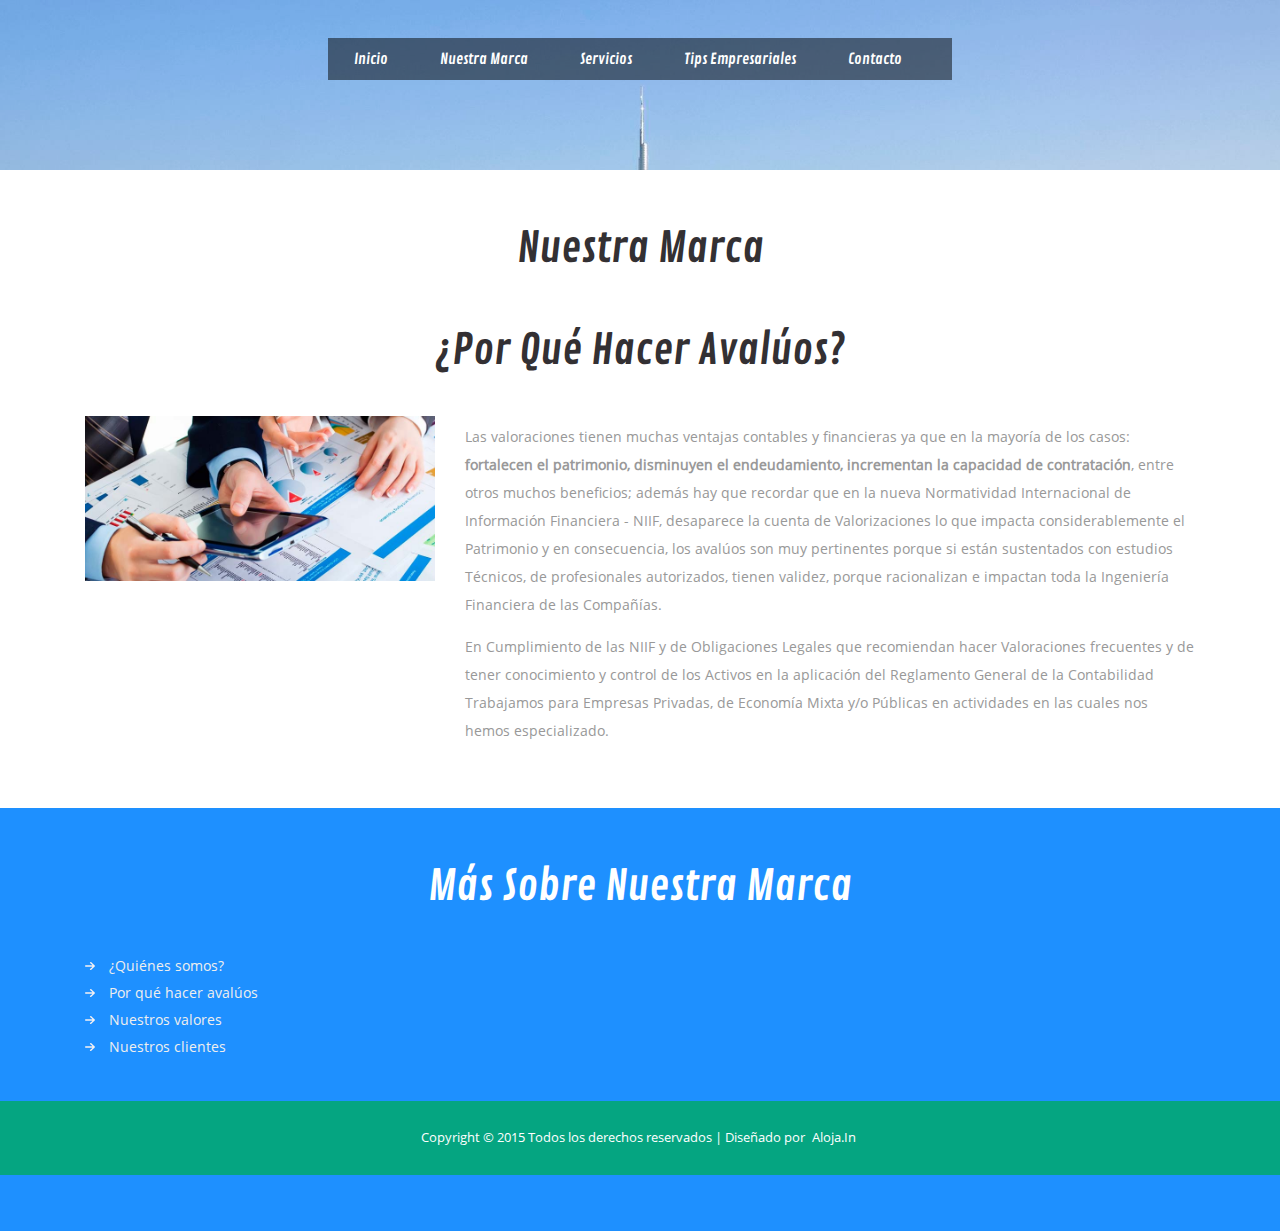
==== commit 124fae1b: "stable version 1 march 2017" ====
--- a/avaluos.html
+++ b/avaluos.html
@@ -37,7 +37,7 @@
 				</div>
 				<div class="top-menu">
 					<span class="menu"><img src="images/nav.png" alt=""/> </span>
-							<style type="text/css">
+			<style type="text/css">
 			
 			* {
 				margin:0px;
@@ -55,7 +55,7 @@
 			}
 			
 			.nav {
-				width:500px; /*Le establecemos un ancho*/
+				width:1200px; /*Le establecemos un ancho*/
 				margin:0 auto; /*Centramos automaticamente*/
 			}
  
@@ -77,11 +77,11 @@
 			.nav li ul {
 				display:none;
 				position:absolute;
-				min-width:140px;
+				min-width:0px;
 			}
 			
 			.nav li:hover > ul {
-				display:flex;
+				display:inline-block;
 			}
 			
 			.nav li ul li {
@@ -94,10 +94,10 @@
 			}
 			
 		</style>		
-			<nav style="background-color: rgba(0,0,0,0.5)"> <!-- Aqui estamos iniciando la nueva etiqueta nav -->
+			<nav style="background-color: rgba(0,0,0,0.5); padding-left: -10em; padding-right: -10em;"> <!-- Aqui estamos iniciando la nueva etiqueta nav -->
 				<ul class="nav">
 					<li><a href="index.html">Inicio</a></li>
-					<li><a href="nosotros.html">Acerca de</a>
+					<li><a href="nosotros.html">Nuestra marca</a>
 						<ul style="background-color: rgba(0,0,0,0.5)">
 							<li><a href="nosotros.html">¿Quiénes somos?</a></li>
 							<li><a href="avaluos.html">Por qué hacer avalúos</a></li>
@@ -108,14 +108,12 @@
 					</li>
 					<li><a href="">Servicios</a>
 						<ul style="background-color: rgba(0,0,0,0.5)">
-							<li><a href="inmuebles.html">Avalúo de bienes inmuebles</a></li>
-							<li><a href="NIIF.html">Avalúos bajo NIIF</a></li>
-							<li><a href="tangibles.html">Avalúo de tangibles</a></li>
+							<li><a href="inmuebles.html">Avalúo de Propiedad, Planta y Equipo</a></li>
 							<li><a href="intangibles.html">Avalúo de intangibles</a></li>
-							<li><a href="consultoria.html">Asesoría y consultoría en Ingeniería financiera</a></li>
+							<li><a href="consultoria.html">Venta de Inmuebles y Asesoría Crediticia</a></li>
 						</ul>
 					</li>
-					<li><a href="tips.html">Tips</a></li>
+					<li><a href="tips.html">Tips empresariales</a></li>
 					<li><a href="contact.html">Contacto</a></li>
 				</ul>
 			</nav>
